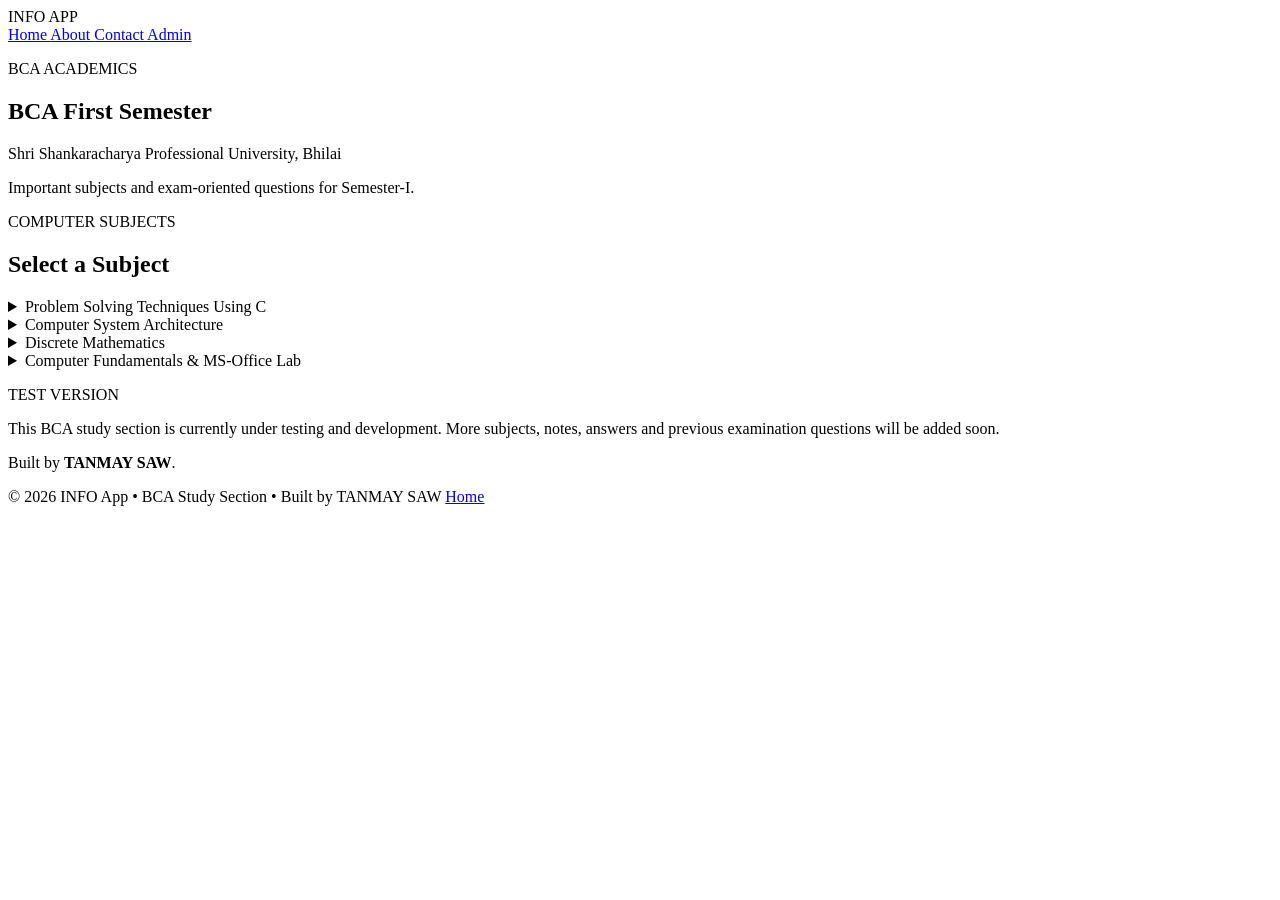
==== templates/bca_first_semester.html @ df06c888 "Create bca_first_semester.html" ====
<!DOCTYPE html>
<html lang="en">

<head>
    <meta charset="UTF-8">

    <meta
        name="viewport"
        content="width=device-width, initial-scale=1.0"
    >

    <title>BCA First Semester - INFO App</title>

    <link
        rel="stylesheet"
        href="{{ url_for('static', filename='style.css') }}"
    >
</head>

<body>

<nav>

    <div class="logo">
        INFO APP
    </div>

    <div class="nav-links">

        <a href="/">
            Home
        </a>

        <a href="/#about">
            About
        </a>

        <a href="/#contact">
            Contact
        </a>

        <a href="/admin">
            Admin
        </a>

    </div>

</nav>


<section class="section">

    <p class="label">
        BCA ACADEMICS
    </p>

    <h1>
        BCA First Semester
    </h1>

    <p class="description">
        Shri Shankaracharya Professional University, Bhilai
    </p>

    <p class="description">
        Important subjects and exam-oriented questions
        for Semester-I.
    </p>

</section>


<section class="section">

    <div class="form-box">

        <p class="label">
            COMPUTER SUBJECTS
        </p>

        <h2>
            Select a Subject
        </h2>


        <details>

            <summary>
                Problem Solving Techniques Using C
            </summary>

            <div class="description">

                <h3>
                    Important Questions
                </h3>

                <ol>

                    <li>
                        What is an algorithm?
                    </li>

                    <li>
                        What is a flowchart?
                    </li>

                    <li>
                        Explain the basic structure of a C program.
                    </li>

                    <li>
                        What are variables and constants in C?
                    </li>

                    <li>
                        Explain different data types in C.
                    </li>

                    <li>
                        What are operators in C?
                    </li>

                    <li>
                        Explain if, if-else and nested if statements.
                    </li>

                    <li>
                        Explain for, while and do-while loops.
                    </li>

                    <li>
                        What is an array? Explain one-dimensional arrays.
                    </li>

                    <li>
                        What is a function in C?
                    </li>

                    <li>
                        Explain call by value and call by reference.
                    </li>

                    <li>
                        What is a pointer?
                    </li>

                    <li>
                        Explain structures and unions.
                    </li>

                    <li>
                        What is recursion?
                    </li>

                    <li>
                        Write a C program to find the largest
                        number among three numbers.
                    </li>

                    <li>
                        Write a C program to check whether a number
                        is prime or not.
                    </li>

                    <li>
                        Write a C program to calculate factorial.
                    </li>

                    <li>
                        Write a C program to reverse a number.
                    </li>

                </ol>

            </div>

        </details>


        <details>

            <summary>
                Computer System Architecture
            </summary>

            <div class="description">

                <h3>
                    Important Questions
                </h3>

                <ol>

                    <li>
                        What is computer architecture?
                    </li>

                    <li>
                        Explain the basic organization of a computer.
                    </li>

                    <li>
                        What is CPU?
                    </li>

                    <li>
                        Explain ALU, Control Unit and Registers.
                    </li>

                    <li>
                        What is memory hierarchy?
                    </li>

                    <li>
                        Explain RAM and ROM.
                    </li>

                    <li>
                        What is cache memory?
                    </li>

                    <li>
                        Explain input and output devices.
                    </li>

                    <li>
                        What is an instruction cycle?
                    </li>

                    <li>
                        Explain primary and secondary storage.
                    </li>

                    <li>
                        What is an operating system?
                    </li>

                    <li>
                        Explain binary number representation.
                    </li>

                </ol>

            </div>

        </details>


        <details>

            <summary>
                Discrete Mathematics
            </summary>

            <div class="description">

                <h3>
                    Important Questions
                </h3>

                <ol>

                    <li>
                        What is a proposition?
                    </li>

                    <li>
                        Explain logical operators.
                    </li>

                    <li>
                        What is a truth table?
                    </li>

                    <li>
                        Explain sets and their operations.
                    </li>

                    <li>
                        What is a relation?
                    </li>

                    <li>
                        What is a function?
                    </li>

                    <li>
                        Explain permutations and combinations.
                    </li>

                    <li>
                        What is mathematical induction?
                    </li>

                    <li>
                        Explain graphs and their basic terminology.
                    </li>

                    <li>
                        What is a tree?
                    </li>

                </ol>

            </div>

        </details>


        <details>

            <summary>
                Computer Fundamentals & MS-Office Lab
            </summary>

            <div class="description">

                <h3>
                    Important Questions
                </h3>

                <ol>

                    <li>
                        What is a computer?
                    </li>

                    <li>
                        Explain characteristics of computers.
                    </li>

                    <li>
                        Explain different generations of computers.
                    </li>

                    <li>
                        What are hardware and software?
                    </li>

                    <li>
                        What is Microsoft Word?
                    </li>

                    <li>
                        What is Microsoft Excel?
                    </li>

                    <li>
                        What is Microsoft PowerPoint?
                    </li>

                    <li>
                        Explain the difference between RAM and ROM.
                    </li>

                    <li>
                        What are input and output devices?
                    </li>

                    <li>
                        Explain computer storage devices.
                    </li>

                </ol>

            </div>

        </details>


    </div>

</section>


<section class="section">

    <p class="label">
        TEST VERSION
    </p>

    <p class="description">

        This BCA study section is currently under
        testing and development.

        More subjects, notes, answers and previous
        examination questions will be added soon.

    </p>

    <p class="description">

        Built by <strong>TANMAY SAW</strong>.

    </p>

</section>


<footer>

    <span>
        © 2026 INFO App • BCA Study Section •
        Built by TANMAY SAW
    </span>

    <a href="/">
        Home
    </a>

</footer>


</body>
</html>
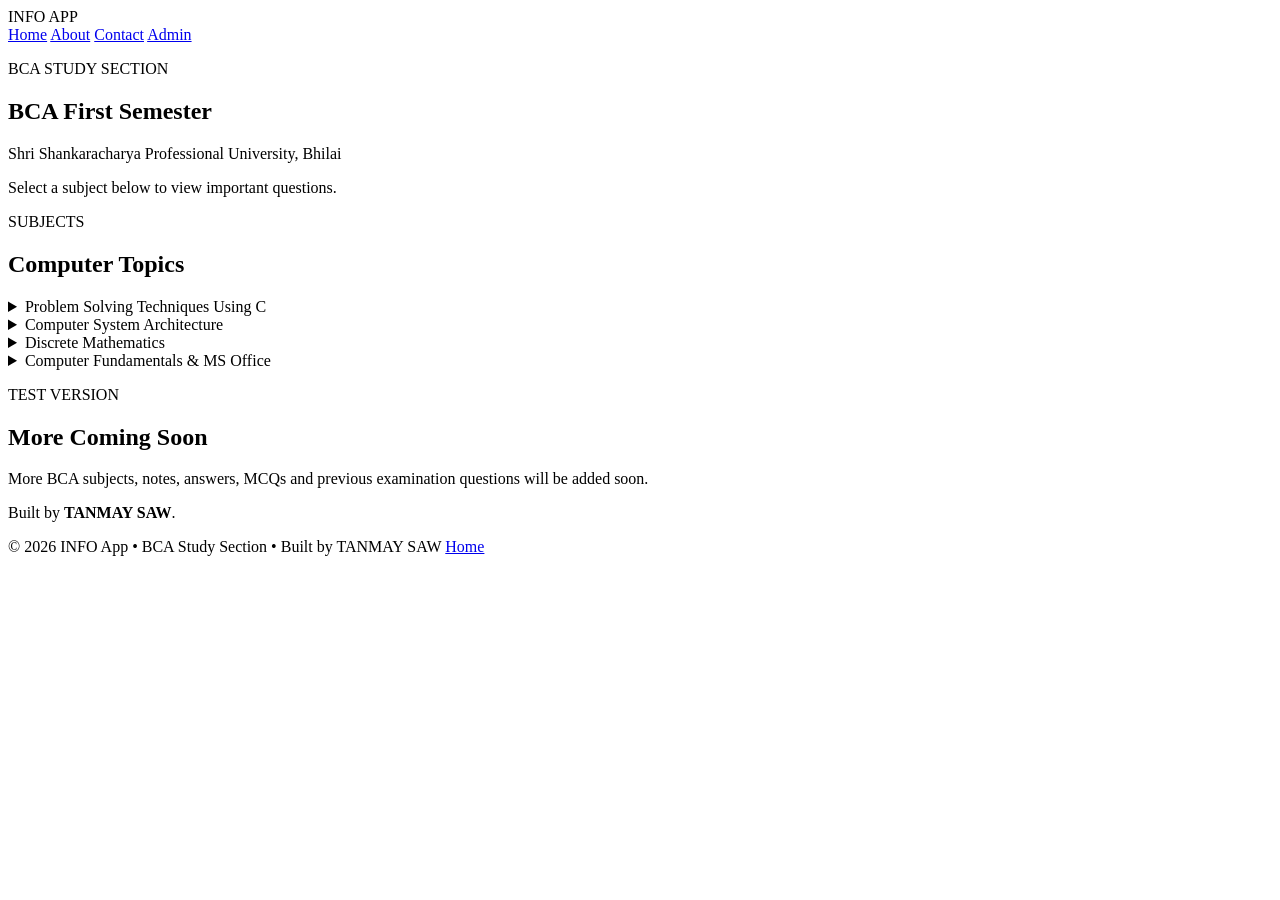
==== commit 647c2821: "Update bca_first_semester.html" ====
--- a/templates/bca_first_semester.html
+++ b/templates/bca_first_semester.html
@@ -1,70 +1,40 @@
 <!DOCTYPE html>
 <html lang="en">
-
 <head>
     <meta charset="UTF-8">
-
-    <meta
-        name="viewport"
-        content="width=device-width, initial-scale=1.0"
-    >
-
+    <meta name="viewport" content="width=device-width, initial-scale=1.0">
     <title>BCA First Semester - INFO App</title>
 
-    <link
-        rel="stylesheet"
-        href="{{ url_for('static', filename='style.css') }}"
-    >
+    <link rel="stylesheet"
+          href="{{ url_for('static', filename='style.css') }}">
 </head>
 
 <body>
 
 <nav>
-
-    <div class="logo">
-        INFO APP
-    </div>
+    <div class="logo">INFO APP</div>
 
     <div class="nav-links">
-
-        <a href="/">
-            Home
-        </a>
-
-        <a href="/#about">
-            About
-        </a>
-
-        <a href="/#contact">
-            Contact
-        </a>
-
-        <a href="/admin">
-            Admin
-        </a>
-
+        <a href="/">Home</a>
+        <a href="/#about">About</a>
+        <a href="/#contact">Contact</a>
+        <a href="/admin">Admin</a>
     </div>
-
 </nav>
 
 
 <section class="section">
 
-    <p class="label">
-        BCA ACADEMICS
-    </p>
+    <p class="label">BCA STUDY SECTION</p>
 
-    <h1>
-        BCA First Semester
-    </h1>
+    <h1>BCA First Semester</h1>
 
     <p class="description">
         Shri Shankaracharya Professional University, Bhilai
     </p>
 
     <p class="description">
-        Important subjects and exam-oriented questions
-        for Semester-I.
+        Select a subject below to view important questions.
     </p>
 
 </section>
@@ -74,300 +44,114 @@
 
     <div class="form-box">
 
-        <p class="label">
-            COMPUTER SUBJECTS
-        </p>
+        <p class="label">SUBJECTS</p>
 
-        <h2>
-            Select a Subject
-        </h2>
+        <h2>Computer Topics</h2>
 
 
         <details>
-
-            <summary>
-                Problem Solving Techniques Using C
-            </summary>
+            <summary>Problem Solving Techniques Using C</summary>
 
             <div class="description">
 
-                <h3>
-                    Important Questions
-                </h3>
+                <h3>Important Questions</h3>
 
                 <ol>
-
-                    <li>
-                        What is an algorithm?
-                    </li>
-
-                    <li>
-                        What is a flowchart?
-                    </li>
-
-                    <li>
-                        Explain the basic structure of a C program.
-                    </li>
-
-                    <li>
-                        What are variables and constants in C?
-                    </li>
-
-                    <li>
-                        Explain different data types in C.
-                    </li>
-
-                    <li>
-                        What are operators in C?
-                    </li>
-
-                    <li>
-                        Explain if, if-else and nested if statements.
-                    </li>
-
-                    <li>
-                        Explain for, while and do-while loops.
-                    </li>
-
-                    <li>
-                        What is an array? Explain one-dimensional arrays.
-                    </li>
-
-                    <li>
-                        What is a function in C?
-                    </li>
-
-                    <li>
-                        Explain call by value and call by reference.
-                    </li>
-
-                    <li>
-                        What is a pointer?
-                    </li>
-
-                    <li>
-                        Explain structures and unions.
-                    </li>
-
-                    <li>
-                        What is recursion?
-                    </li>
-
-                    <li>
-                        Write a C program to find the largest
-                        number among three numbers.
-                    </li>
-
-                    <li>
-                        Write a C program to check whether a number
-                        is prime or not.
-                    </li>
-
-                    <li>
-                        Write a C program to calculate factorial.
-                    </li>
-
-                    <li>
-                        Write a C program to reverse a number.
-                    </li>
-
+                    <li>What is an algorithm?</li>
+                    <li>What is a flowchart?</li>
+                    <li>Explain the basic structure of a C program.</li>
+                    <li>What are variables and constants in C?</li>
+                    <li>Explain different data types in C.</li>
+                    <li>What are operators in C?</li>
+                    <li>Explain if, if-else and nested if statements.</li>
+                    <li>Explain for, while and do-while loops.</li>
+                    <li>What is an array?</li>
+                    <li>What is a function in C?</li>
+                    <li>What is a pointer?</li>
+                    <li>What is recursion?</li>
+                    <li>Explain structures and unions.</li>
+                    <li>Write a program to find the largest of three numbers.</li>
+                    <li>Write a program to check whether a number is prime.</li>
+                    <li>Write a program to calculate factorial.</li>
+                    <li>Write a program to reverse a number.</li>
                 </ol>
 
             </div>
-
         </details>
 
 
         <details>
-
-            <summary>
-                Computer System Architecture
-            </summary>
+            <summary>Computer System Architecture</summary>
 
             <div class="description">
 
-                <h3>
-                    Important Questions
-                </h3>
+                <h3>Important Questions</h3>
 
                 <ol>
-
-                    <li>
-                        What is computer architecture?
-                    </li>
-
-                    <li>
-                        Explain the basic organization of a computer.
-                    </li>
-
-                    <li>
-                        What is CPU?
-                    </li>
-
-                    <li>
-                        Explain ALU, Control Unit and Registers.
-                    </li>
-
-                    <li>
-                        What is memory hierarchy?
-                    </li>
-
-                    <li>
-                        Explain RAM and ROM.
-                    </li>
-
-                    <li>
-                        What is cache memory?
-                    </li>
-
-                    <li>
-                        Explain input and output devices.
-                    </li>
-
-                    <li>
-                        What is an instruction cycle?
-                    </li>
-
-                    <li>
-                        Explain primary and secondary storage.
-                    </li>
-
-                    <li>
-                        What is an operating system?
-                    </li>
-
-                    <li>
-                        Explain binary number representation.
-                    </li>
-
+                    <li>What is computer architecture?</li>
+                    <li>Explain the basic organization of a computer.</li>
+                    <li>What is CPU?</li>
+                    <li>Explain ALU, Control Unit and Registers.</li>
+                    <li>What is memory hierarchy?</li>
+                    <li>Explain RAM and ROM.</li>
+                    <li>What is cache memory?</li>
+                    <li>Explain input and output devices.</li>
+                    <li>What is an instruction cycle?</li>
+                    <li>Explain primary and secondary storage.</li>
+                    <li>What is an operating system?</li>
+                    <li>Explain binary number representation.</li>
                 </ol>
 
             </div>
-
         </details>
 
 
         <details>
-
-            <summary>
-                Discrete Mathematics
-            </summary>
+            <summary>Discrete Mathematics</summary>
 
             <div class="description">
 
-                <h3>
-                    Important Questions
-                </h3>
+                <h3>Important Questions</h3>
 
                 <ol>
-
-                    <li>
-                        What is a proposition?
-                    </li>
-
-                    <li>
-                        Explain logical operators.
-                    </li>
-
-                    <li>
-                        What is a truth table?
-                    </li>
-
-                    <li>
-                        Explain sets and their operations.
-                    </li>
-
-                    <li>
-                        What is a relation?
-                    </li>
-
-                    <li>
-                        What is a function?
-                    </li>
-
-                    <li>
-                        Explain permutations and combinations.
-                    </li>
-
-                    <li>
-                        What is mathematical induction?
-                    </li>
-
-                    <li>
-                        Explain graphs and their basic terminology.
-                    </li>
-
-                    <li>
-                        What is a tree?
-                    </li>
-
+                    <li>What is a proposition?</li>
+                    <li>Explain logical operators.</li>
+                    <li>What is a truth table?</li>
+                    <li>Explain sets and their operations.</li>
+                    <li>What is a relation?</li>
+                    <li>What is a function?</li>
+                    <li>Explain permutations and combinations.</li>
+                    <li>What is mathematical induction?</li>
+                    <li>Explain graphs and their basic terminology.</li>
+                    <li>What is a tree?</li>
                 </ol>
 
             </div>
-
         </details>
 
 
         <details>
-
-            <summary>
-                Computer Fundamentals & MS-Office Lab
-            </summary>
+            <summary>Computer Fundamentals & MS Office</summary>
 
             <div class="description">
 
-                <h3>
-                    Important Questions
-                </h3>
+                <h3>Important Questions</h3>
 
                 <ol>
-
-                    <li>
-                        What is a computer?
-                    </li>
-
-                    <li>
-                        Explain characteristics of computers.
-                    </li>
-
-                    <li>
-                        Explain different generations of computers.
-                    </li>
-
-                    <li>
-                        What are hardware and software?
-                    </li>
-
-                    <li>
-                        What is Microsoft Word?
-                    </li>
-
-                    <li>
-                        What is Microsoft Excel?
-                    </li>
-
-                    <li>
-                        What is Microsoft PowerPoint?
-                    </li>
-
-                    <li>
-                        Explain the difference between RAM and ROM.
-                    </li>
-
-                    <li>
-                        What are input and output devices?
-                    </li>
-
-                    <li>
-                        Explain computer storage devices.
-                    </li>
-
+                    <li>What is a computer?</li>
+                    <li>Explain characteristics of computers.</li>
+                    <li>Explain different generations of computers.</li>
+                    <li>What are hardware and software?</li>
+                    <li>What is Microsoft Word?</li>
+                    <li>What is Microsoft Excel?</li>
+                    <li>What is Microsoft PowerPoint?</li>
+                    <li>Explain RAM and ROM.</li>
+                    <li>What are input and output devices?</li>
+                    <li>Explain computer storage devices.</li>
                 </ol>
 
             </div>
-
         </details>
-
 
     </div>
 
@@ -376,24 +160,17 @@
 
 <section class="section">
 
-    <p class="label">
-        TEST VERSION
+    <p class="label">TEST VERSION</p>
+
+    <h2>More Coming Soon</h2>
+
+    <p class="description">
+        More BCA subjects, notes, answers, MCQs and previous
+        examination questions will be added soon.
     </p>
 
     <p class="description">
-
-        This BCA study section is currently under
-        testing and development.
-
-        More subjects, notes, answers and previous
-        examination questions will be added soon.
-
-    </p>
-
-    <p class="description">
-
         Built by <strong>TANMAY SAW</strong>.
-
     </p>
 
 </section>
@@ -406,12 +183,9 @@
         Built by TANMAY SAW
     </span>
 
-    <a href="/">
-        Home
-    </a>
+    <a href="/">Home</a>
 
 </footer>
 
-
 </body>
 </html>
